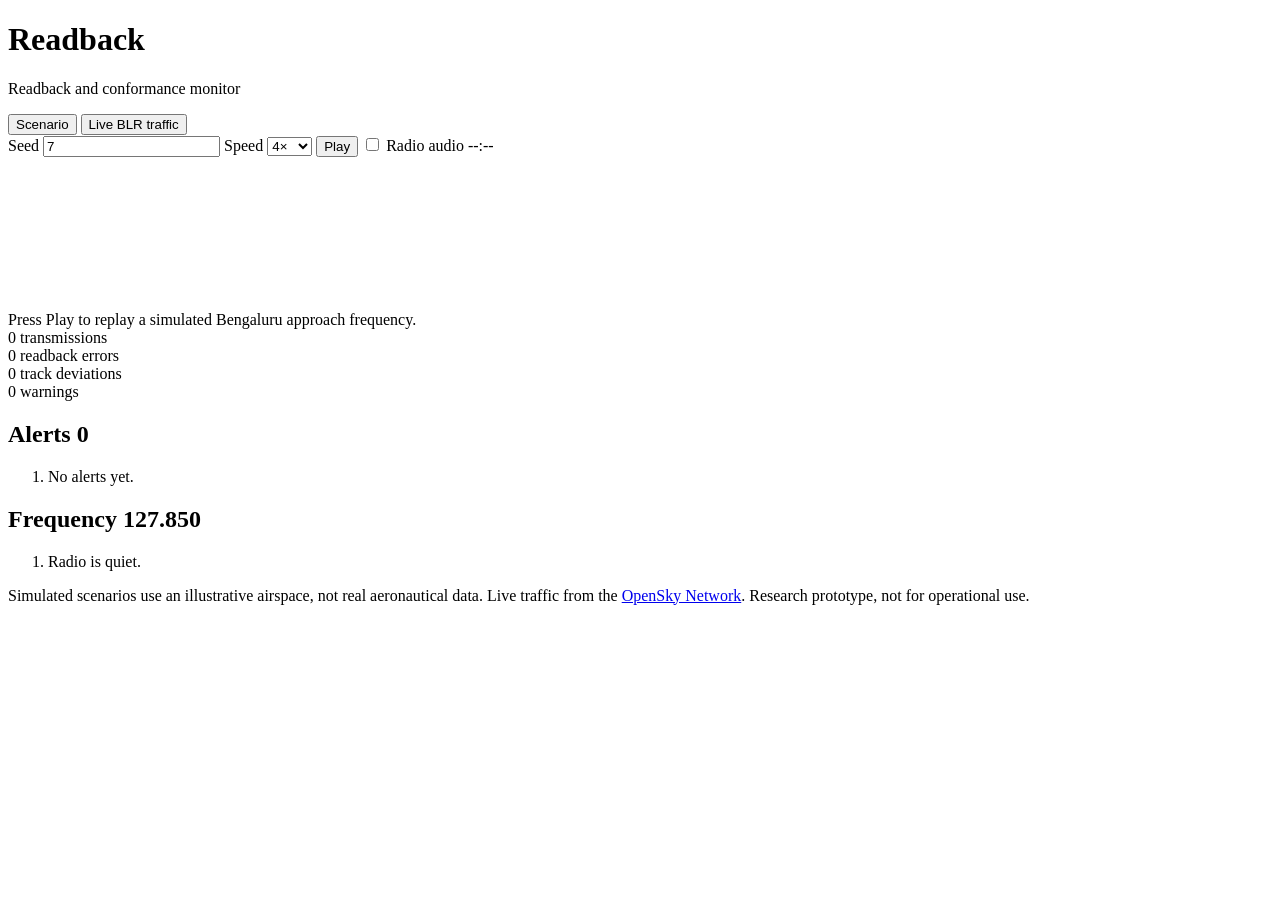
==== web/index.html @ b352fa4e "Add ADS-B conformance, live monitor, simulated scenarios and radar UI - adsb: OpenSky client, state " ====
<!doctype html>
<html lang="en">
<head>
  <meta charset="utf-8">
  <meta name="viewport" content="width=device-width, initial-scale=1">
  <title>Readback</title>
  <link rel="preconnect" href="https://fonts.googleapis.com">
  <link rel="preconnect" href="https://fonts.gstatic.com" crossorigin>
  <link href="https://fonts.googleapis.com/css2?family=IBM+Plex+Mono:wght@400;500;600&family=IBM+Plex+Sans:wght@400;500;600&display=swap" rel="stylesheet">
  <link rel="stylesheet" href="/static/style.css">
</head>
<body>
  <header class="bar">
    <div class="brand">
      <span class="mark" aria-hidden="true"></span>
      <div>
        <h1>Readback</h1>
        <p>Readback and conformance monitor</p>
      </div>
    </div>
    <div class="controls">
      <div class="tabs" role="tablist">
        <button role="tab" class="tab active" data-mode="replay" aria-selected="true">Scenario</button>
        <button role="tab" class="tab" data-mode="live" aria-selected="false">Live BLR traffic</button>
      </div>
      <label class="field replay-only">Seed <input id="seed" type="number" value="7" min="0"></label>
      <label class="field replay-only">Speed
        <select id="speed">
          <option value="1">1×</option>
          <option value="4" selected>4×</option>
          <option value="10">10×</option>
          <option value="30">30×</option>
        </select>
      </label>
      <button id="play" class="primary replay-only">Play</button>
      <label class="toggle replay-only"><input id="sound" type="checkbox"> Radio audio</label>
      <span id="clock" class="clock">--:--</span>
    </div>
  </header>

  <main class="grid">
    <section class="scope-wrap" aria-label="Radar scope">
      <canvas id="scope"></canvas>
      <div class="scope-note" id="scope-note">Press Play to replay a simulated Bengaluru approach frequency.</div>
      <div class="stats">
        <div><span id="stat-tx">0</span> transmissions</div>
        <div><span id="stat-err" class="err">0</span> readback errors</div>
        <div><span id="stat-track" class="err">0</span> track deviations</div>
        <div><span id="stat-warn" class="warn">0</span> warnings</div>
      </div>
    </section>

    <aside class="side">
      <section class="panel alerts">
        <h2>Alerts <span id="alert-count" class="count">0</span></h2>
        <ol id="alerts" class="list"><li class="empty">No alerts yet.</li></ol>
      </section>
      <section class="panel radio">
        <h2>Frequency <span class="freq">127.850</span></h2>
        <ol id="radio" class="list"><li class="empty">Radio is quiet.</li></ol>
      </section>
    </aside>
  </main>

  <footer class="foot">
    Simulated scenarios use an illustrative airspace, not real aeronautical data. Live traffic from the
    <a href="https://opensky-network.org" target="_blank" rel="noopener">OpenSky Network</a>. Research prototype, not for operational use.
  </footer>
  <script src="/static/app.js"></script>
</body>
</html>
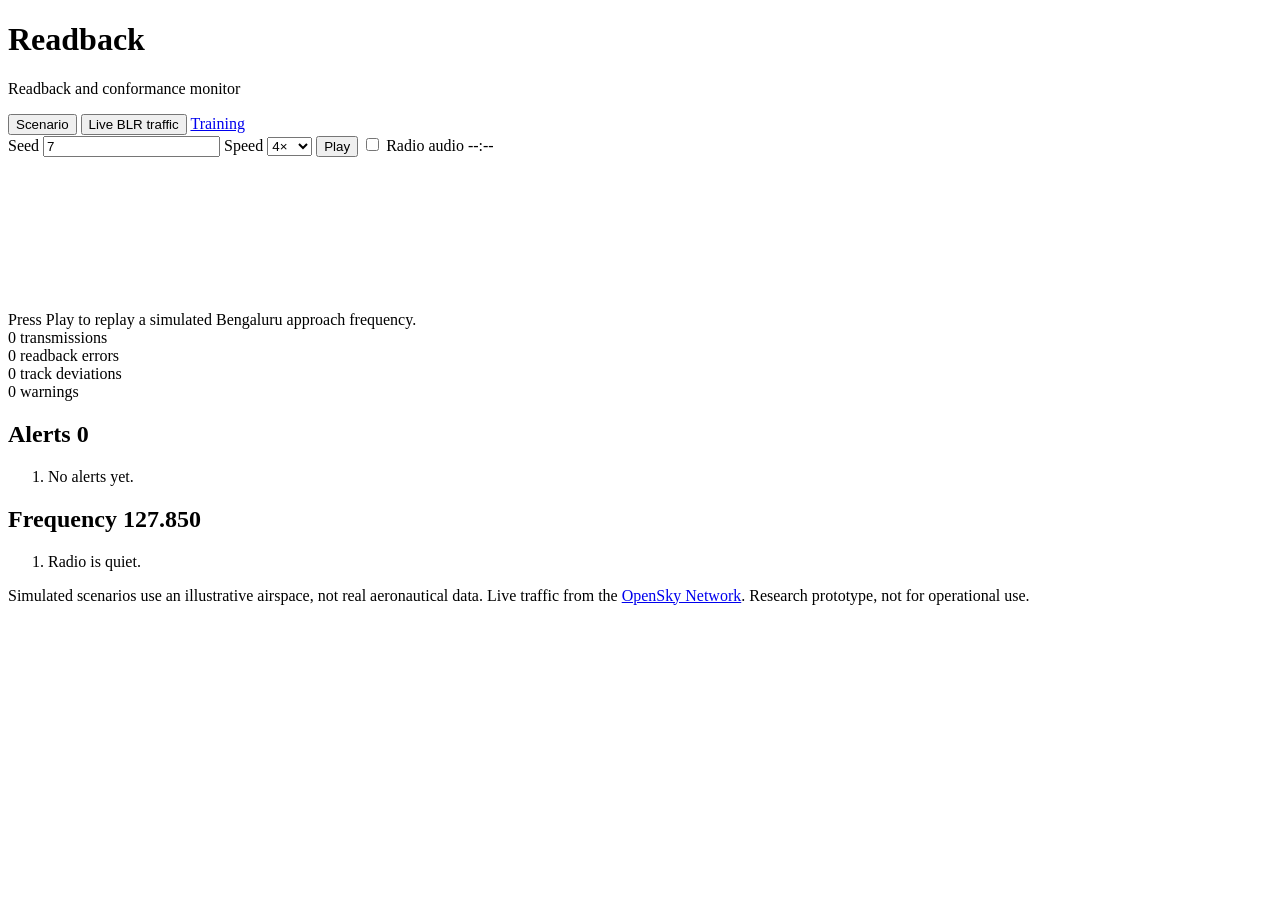
==== commit c8c4b1d7: "Add a self-training clearance tagger with a curriculum, gold set and dashboard - tagger: BiLSTM over" ====
--- a/web/index.html
+++ b/web/index.html
@@ -22,6 +22,7 @@
       <div class="tabs" role="tablist">
         <button role="tab" class="tab active" data-mode="replay" aria-selected="true">Scenario</button>
         <button role="tab" class="tab" data-mode="live" aria-selected="false">Live BLR traffic</button>
+        <a class="tab" href="/training">Training</a>
       </div>
       <label class="field replay-only">Seed <input id="seed" type="number" value="7" min="0"></label>
       <label class="field replay-only">Speed
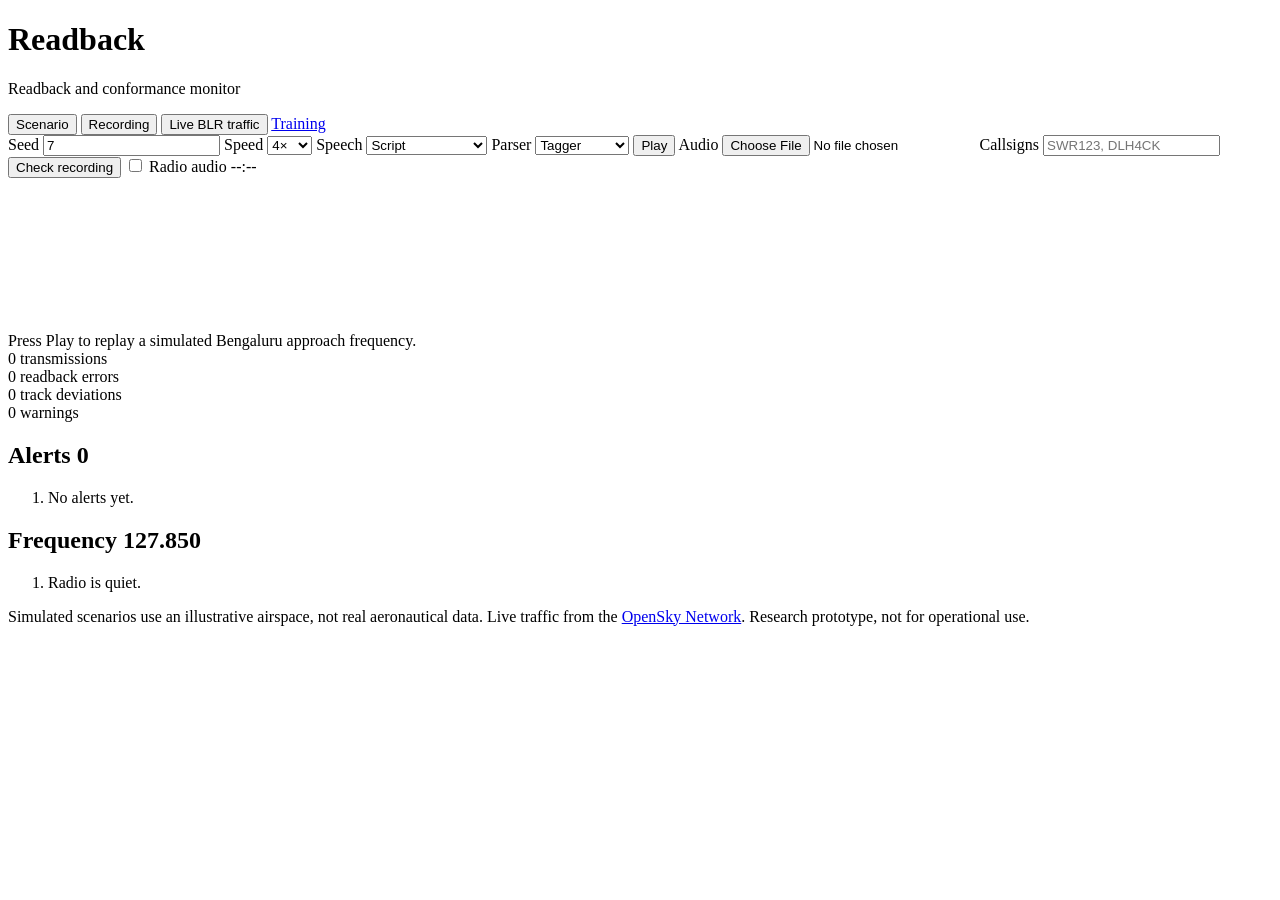
==== commit 5aafd3b8: "Muse live in the radar UI, recording checks and occurrence reports Scenario replay can listen to the" ====
--- a/web/index.html
+++ b/web/index.html
@@ -21,6 +21,7 @@
     <div class="controls">
       <div class="tabs" role="tablist">
         <button role="tab" class="tab active" data-mode="replay" aria-selected="true">Scenario</button>
+        <button role="tab" class="tab" data-mode="recording" aria-selected="false">Recording</button>
         <button role="tab" class="tab" data-mode="live" aria-selected="false">Live BLR traffic</button>
         <a class="tab" href="/training">Training</a>
       </div>
@@ -33,7 +34,24 @@
           <option value="30">30×</option>
         </select>
       </label>
+      <label class="field replay-only">Speech
+        <select id="hear" class="wide" title="Read the scripted text, or listen to the radio audio with Muse Voice Transcribe">
+          <option value="script" selected>Script</option>
+          <option value="muse">Voice Transcribe</option>
+        </select>
+      </label>
+      <label class="field not-live">Parser
+        <select id="parser" class="wide">
+          <option value="tagger" selected>Tagger</option>
+          <option value="spark">Muse Spark</option>
+          <option value="rules">Rules</option>
+        </select>
+      </label>
       <button id="play" class="primary replay-only">Play</button>
+      <label class="field recording-only">Audio <input id="rec-file" type="file" accept="audio/*,video/*" class="file"></label>
+      <label class="field recording-only" title="Optional: aircraft on frequency, as ADS-B shows them (SWR123) or spoken">Callsigns
+        <input id="rec-cs" type="text" class="wide-input" placeholder="SWR123, DLH4CK"></label>
+      <button id="analyze" class="primary recording-only">Check recording</button>
       <label class="toggle replay-only"><input id="sound" type="checkbox"> Radio audio</label>
       <span id="clock" class="clock">--:--</span>
     </div>
@@ -43,6 +61,7 @@
     <section class="scope-wrap" aria-label="Radar scope">
       <canvas id="scope"></canvas>
       <div class="scope-note" id="scope-note">Press Play to replay a simulated Bengaluru approach frequency.</div>
+      <audio id="rec-audio" class="rec-audio" controls hidden></audio>
       <div class="stats">
         <div><span id="stat-tx">0</span> transmissions</div>
         <div><span id="stat-err" class="err">0</span> readback errors</div>
@@ -63,6 +82,17 @@
     </aside>
   </main>
 
+  <dialog id="report" class="report" aria-labelledby="report-title">
+    <div class="report-head">
+      <h2 id="report-title">Occurrence report</h2>
+      <div class="report-actions">
+        <a id="report-dl" class="tab" download="occurrence-report.md" href="#">Download .md</a>
+        <button id="report-close" class="tab" type="button">Close</button>
+      </div>
+    </div>
+    <div id="report-body" class="report-body"></div>
+  </dialog>
+
   <footer class="foot">
     Simulated scenarios use an illustrative airspace, not real aeronautical data. Live traffic from the
     <a href="https://opensky-network.org" target="_blank" rel="noopener">OpenSky Network</a>. Research prototype, not for operational use.
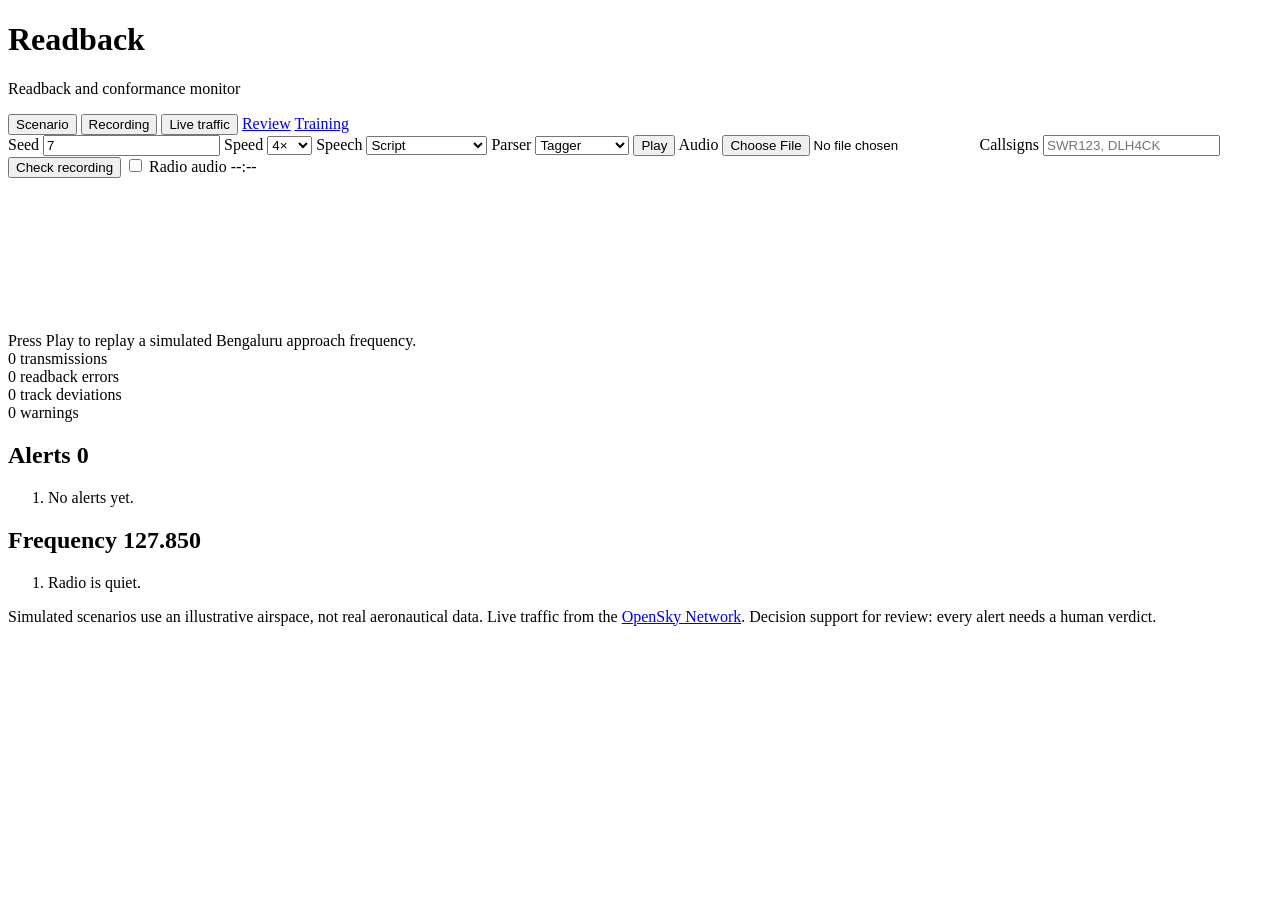
==== commit 570c5f67: "Review console for quality and safety teams; deployment guide /review: upload recordings, follow the" ====
--- a/web/index.html
+++ b/web/index.html
@@ -22,7 +22,8 @@
       <div class="tabs" role="tablist">
         <button role="tab" class="tab active" data-mode="replay" aria-selected="true">Scenario</button>
         <button role="tab" class="tab" data-mode="recording" aria-selected="false">Recording</button>
-        <button role="tab" class="tab" data-mode="live" aria-selected="false">Live BLR traffic</button>
+        <button role="tab" class="tab" data-mode="live" aria-selected="false">Live traffic</button>
+        <a class="tab" href="/review">Review</a>
         <a class="tab" href="/training">Training</a>
       </div>
       <label class="field replay-only">Seed <input id="seed" type="number" value="7" min="0"></label>
@@ -95,8 +96,9 @@
 
   <footer class="foot">
     Simulated scenarios use an illustrative airspace, not real aeronautical data. Live traffic from the
-    <a href="https://opensky-network.org" target="_blank" rel="noopener">OpenSky Network</a>. Research prototype, not for operational use.
+    <a href="https://opensky-network.org" target="_blank" rel="noopener">OpenSky Network</a>. Decision support for review: every alert needs a human verdict.
   </footer>
+  <script src="/static/common.js"></script>
   <script src="/static/app.js"></script>
 </body>
 </html>
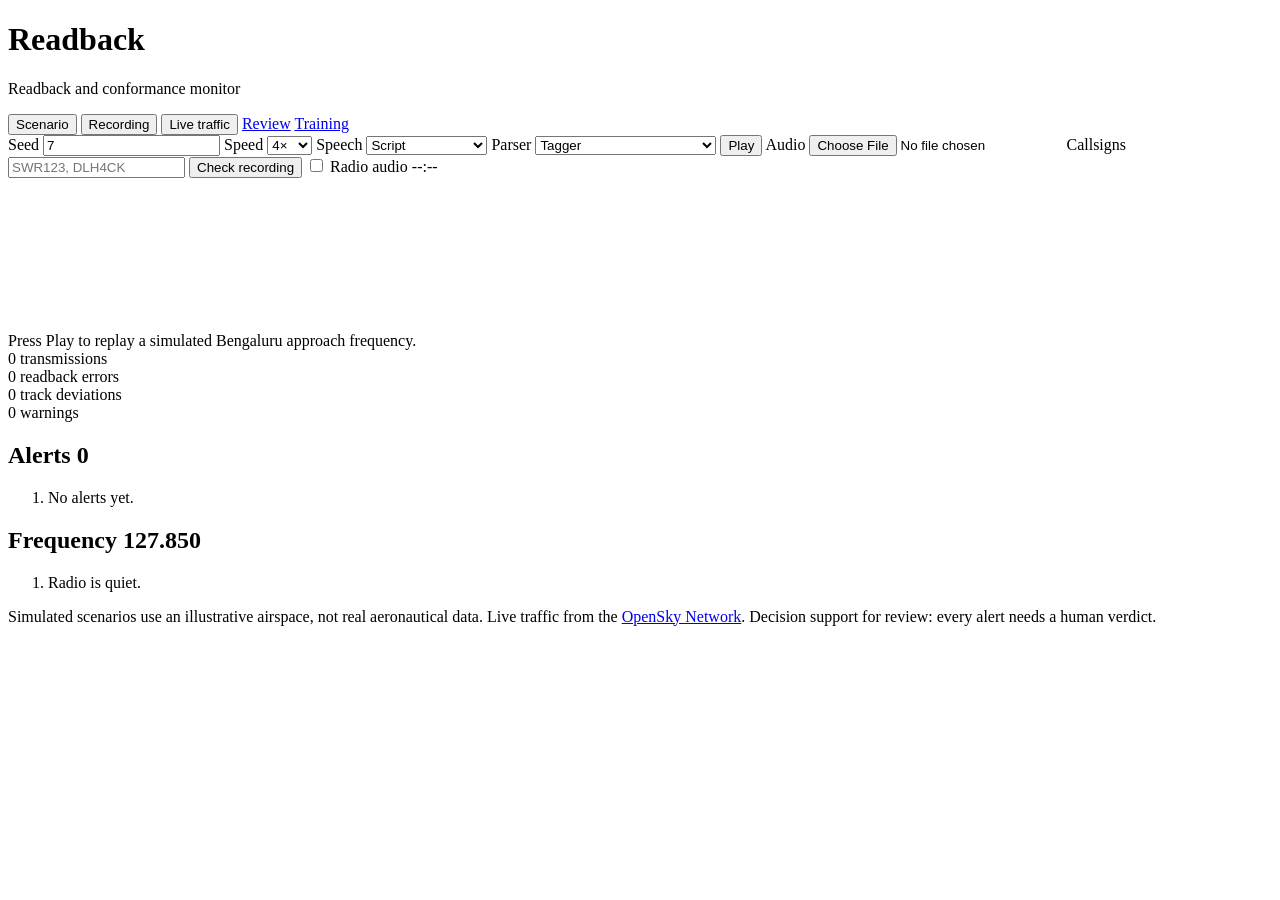
==== commit 090b7e6c: "Fine-tune Muse Glimmer 30B as the clearance parser QLoRA on one H100 (Modal): rank-16 LoRA on the la" ====
--- a/web/index.html
+++ b/web/index.html
@@ -45,6 +45,7 @@
         <select id="parser" class="wide">
           <option value="tagger" selected>Tagger</option>
           <option value="spark">Muse Spark</option>
+          <option value="glimmer">Muse Glimmer (fine-tuned)</option>
           <option value="rules">Rules</option>
         </select>
       </label>
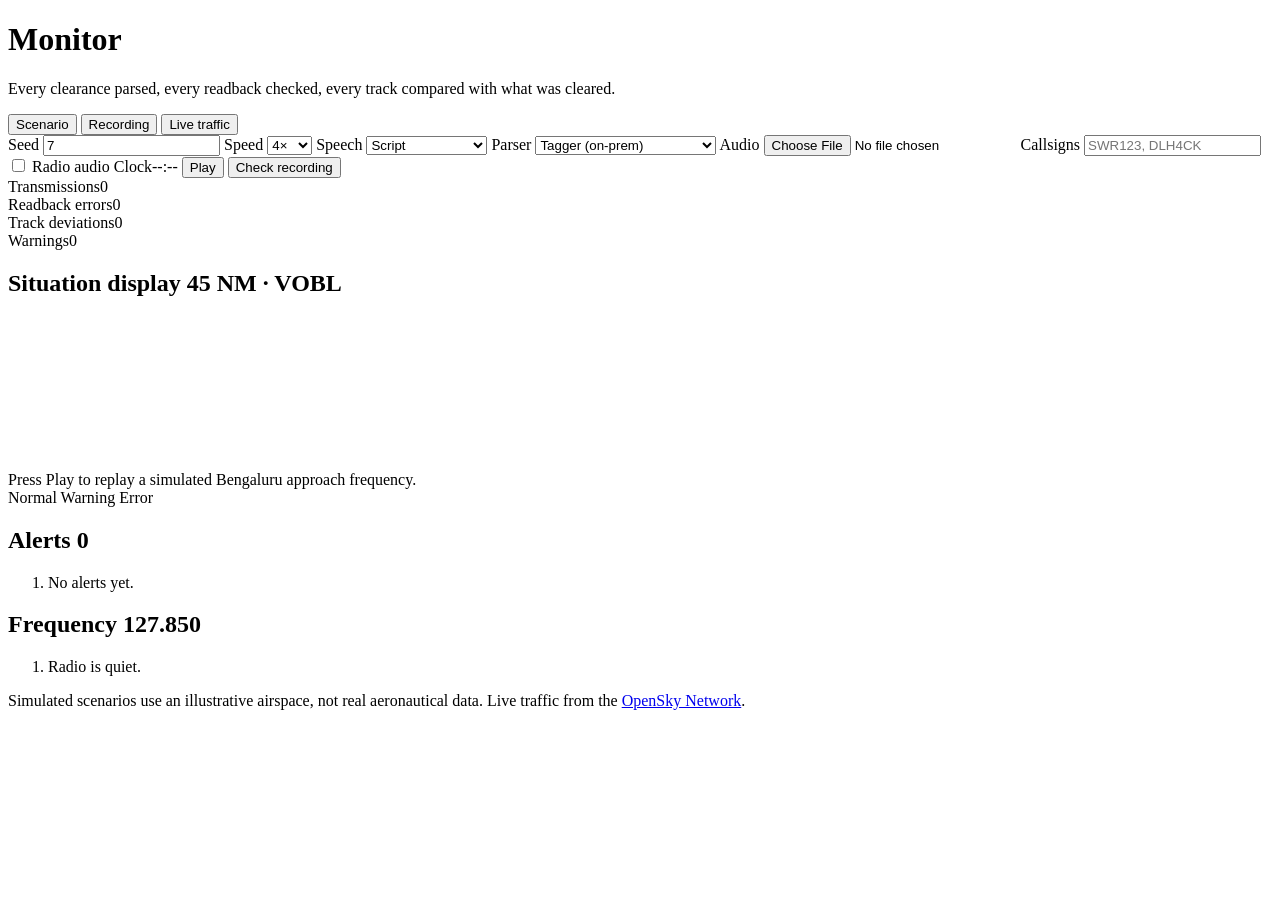
==== commit cd1d78ab: "Redesign the UI as one product: sidebar shell, model status, metric cards Monitor, Review and Traini" ====
--- a/web/index.html
+++ b/web/index.html
@@ -3,29 +3,29 @@
 <head>
   <meta charset="utf-8">
   <meta name="viewport" content="width=device-width, initial-scale=1">
-  <title>Readback</title>
+  <title>Readback · Monitor</title>
   <link rel="preconnect" href="https://fonts.googleapis.com">
   <link rel="preconnect" href="https://fonts.gstatic.com" crossorigin>
-  <link href="https://fonts.googleapis.com/css2?family=IBM+Plex+Mono:wght@400;500;600&family=IBM+Plex+Sans:wght@400;500;600&display=swap" rel="stylesheet">
-  <link rel="stylesheet" href="/static/style.css">
+  <link href="https://fonts.googleapis.com/css2?family=IBM+Plex+Mono:wght@400;500;600&family=Inter:wght@400;500;600;650;700&display=swap" rel="stylesheet">
+  <link rel="stylesheet" href="/static/style.css?v=2">
 </head>
 <body>
-  <header class="bar">
-    <div class="brand">
-      <span class="mark" aria-hidden="true"></span>
+  <nav class="nav" id="nav" aria-label="Main"></nav>
+
+  <div class="page">
+    <header class="page-head">
       <div>
-        <h1>Readback</h1>
-        <p>Readback and conformance monitor</p>
+        <h1>Monitor</h1>
+        <p>Every clearance parsed, every readback checked, every track compared with what was cleared.</p>
       </div>
-    </div>
-    <div class="controls">
-      <div class="tabs" role="tablist">
+      <div class="seg" role="tablist" aria-label="Source">
         <button role="tab" class="tab active" data-mode="replay" aria-selected="true">Scenario</button>
         <button role="tab" class="tab" data-mode="recording" aria-selected="false">Recording</button>
         <button role="tab" class="tab" data-mode="live" aria-selected="false">Live traffic</button>
-        <a class="tab" href="/review">Review</a>
-        <a class="tab" href="/training">Training</a>
       </div>
+    </header>
+
+    <div class="toolbar">
       <label class="field replay-only">Seed <input id="seed" type="number" value="7" min="0"></label>
       <label class="field replay-only">Speed
         <select id="speed">
@@ -36,53 +36,68 @@
         </select>
       </label>
       <label class="field replay-only">Speech
-        <select id="hear" class="wide" title="Read the scripted text, or listen to the radio audio with Muse Voice Transcribe">
+        <select id="hear" title="Read the scripted text, or listen to the radio audio with Muse Voice Transcribe">
           <option value="script" selected>Script</option>
           <option value="muse">Voice Transcribe</option>
         </select>
       </label>
       <label class="field not-live">Parser
-        <select id="parser" class="wide">
-          <option value="tagger" selected>Tagger</option>
+        <select id="parser">
+          <option value="tagger" selected>Tagger (on-prem)</option>
           <option value="spark">Muse Spark</option>
           <option value="glimmer">Muse Glimmer (fine-tuned)</option>
           <option value="rules">Rules</option>
         </select>
       </label>
-      <button id="play" class="primary replay-only">Play</button>
       <label class="field recording-only">Audio <input id="rec-file" type="file" accept="audio/*,video/*" class="file"></label>
       <label class="field recording-only" title="Optional: aircraft on frequency, as ADS-B shows them (SWR123) or spoken">Callsigns
         <input id="rec-cs" type="text" class="wide-input" placeholder="SWR123, DLH4CK"></label>
+      <label class="toggle replay-only"><input id="sound" type="checkbox"> Radio audio</label>
+      <span class="spacer"></span>
+      <span class="clock-label">Clock</span><span id="clock" class="clock">--:--</span>
+      <button id="play" class="primary replay-only">Play</button>
       <button id="analyze" class="primary recording-only">Check recording</button>
-      <label class="toggle replay-only"><input id="sound" type="checkbox"> Radio audio</label>
-      <span id="clock" class="clock">--:--</span>
     </div>
-  </header>
 
-  <main class="grid">
-    <section class="scope-wrap" aria-label="Radar scope">
-      <canvas id="scope"></canvas>
-      <div class="scope-note" id="scope-note">Press Play to replay a simulated Bengaluru approach frequency.</div>
-      <audio id="rec-audio" class="rec-audio" controls hidden></audio>
-      <div class="stats">
-        <div><span id="stat-tx">0</span> transmissions</div>
-        <div><span id="stat-err" class="err">0</span> readback errors</div>
-        <div><span id="stat-track" class="err">0</span> track deviations</div>
-        <div><span id="stat-warn" class="warn">0</span> warnings</div>
-      </div>
+    <section class="metrics" aria-label="Session totals">
+      <div class="metric"><span class="label">Transmissions</span><span id="stat-tx" class="value">0</span></div>
+      <div class="metric"><span class="label">Readback errors</span><span id="stat-err" class="value err">0</span></div>
+      <div class="metric"><span class="label">Track deviations</span><span id="stat-track" class="value err">0</span></div>
+      <div class="metric"><span class="label">Warnings</span><span id="stat-warn" class="value warn">0</span></div>
     </section>
 
-    <aside class="side">
-      <section class="panel alerts">
-        <h2>Alerts <span id="alert-count" class="count">0</span></h2>
-        <ol id="alerts" class="list"><li class="empty">No alerts yet.</li></ol>
+    <main class="grid">
+      <section class="card" aria-label="Radar scope">
+        <h2 class="card-head">Situation display <span class="hint">45 NM · VOBL</span></h2>
+        <div class="scope-wrap">
+          <canvas id="scope"></canvas>
+          <div class="scope-note" id="scope-note">Press Play to replay a simulated Bengaluru approach frequency.</div>
+          <div class="legend-strip" aria-hidden="true">
+            <span><i style="border-color:var(--phosphor)"></i>Normal</span>
+            <span><i style="border-color:var(--warn)"></i>Warning</span>
+            <span><i style="border-color:var(--err)"></i>Error</span>
+          </div>
+          <audio id="rec-audio" class="rec-audio" controls hidden></audio>
+        </div>
       </section>
-      <section class="panel radio">
-        <h2>Frequency <span class="freq">127.850</span></h2>
-        <ol id="radio" class="list"><li class="empty">Radio is quiet.</li></ol>
-      </section>
-    </aside>
-  </main>
+
+      <aside class="side">
+        <section class="panel alerts">
+          <h2>Alerts <span id="alert-count" class="count">0</span></h2>
+          <ol id="alerts" class="list"><li class="empty">No alerts yet.</li></ol>
+        </section>
+        <section class="panel radio">
+          <h2>Frequency <span class="freq">127.850</span></h2>
+          <ol id="radio" class="list"><li class="empty">Radio is quiet.</li></ol>
+        </section>
+      </aside>
+    </main>
+
+    <footer class="foot">
+      Simulated scenarios use an illustrative airspace, not real aeronautical data. Live traffic from the
+      <a href="https://opensky-network.org" target="_blank" rel="noopener">OpenSky Network</a>.
+    </footer>
+  </div>
 
   <dialog id="report" class="report" aria-labelledby="report-title">
     <div class="report-head">
@@ -95,11 +110,7 @@
     <div id="report-body" class="report-body"></div>
   </dialog>
 
-  <footer class="foot">
-    Simulated scenarios use an illustrative airspace, not real aeronautical data. Live traffic from the
-    <a href="https://opensky-network.org" target="_blank" rel="noopener">OpenSky Network</a>. Decision support for review: every alert needs a human verdict.
-  </footer>
-  <script src="/static/common.js"></script>
-  <script src="/static/app.js"></script>
+  <script src="/static/common.js?v=2"></script>
+  <script src="/static/app.js?v=2"></script>
 </body>
 </html>
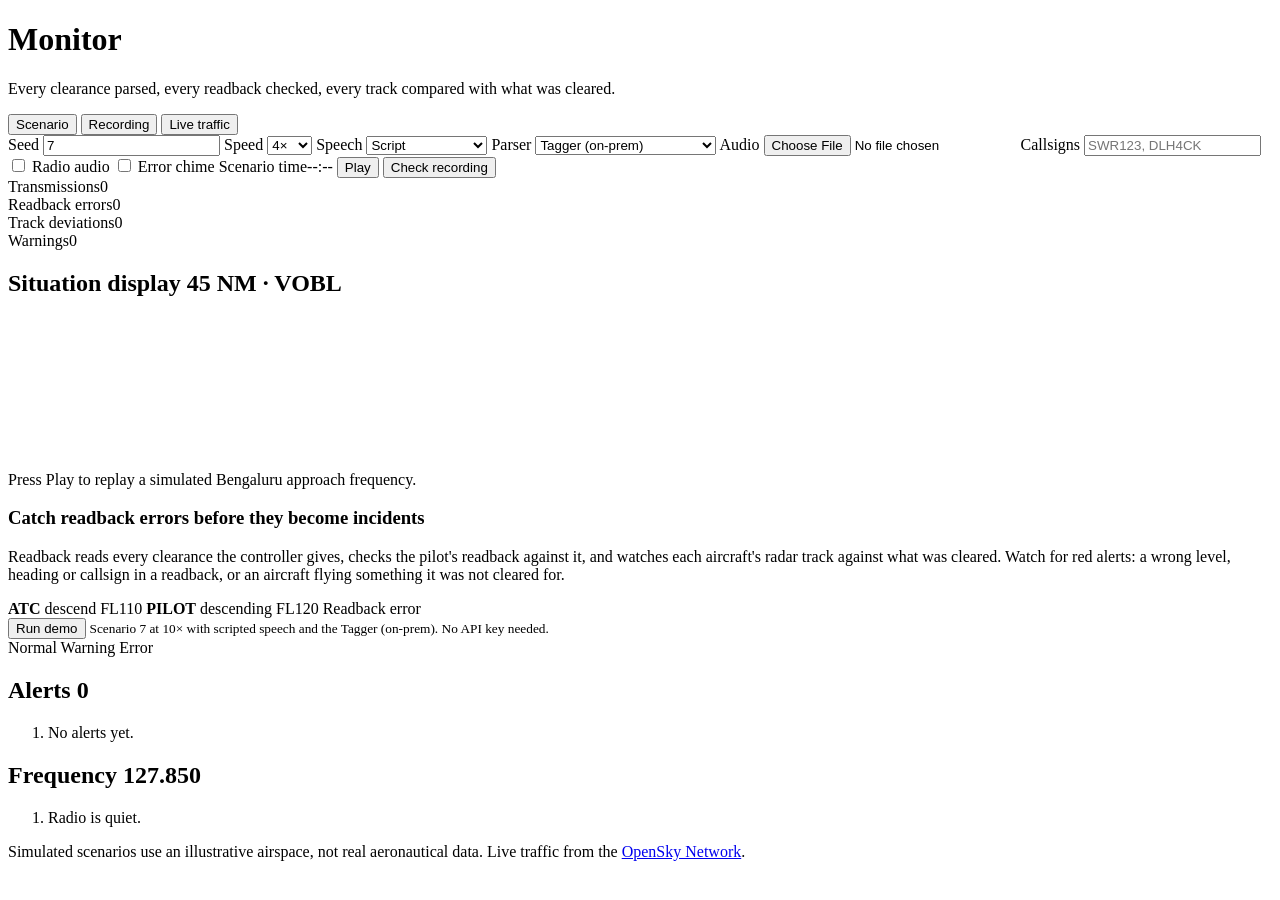
==== commit 25ad7e01: "Harden the pipeline, score replays, and polish the Monitor and Review console Backend - Report agent" ====
--- a/web/index.html
+++ b/web/index.html
@@ -7,9 +7,9 @@
   <link rel="preconnect" href="https://fonts.googleapis.com">
   <link rel="preconnect" href="https://fonts.gstatic.com" crossorigin>
   <link href="https://fonts.googleapis.com/css2?family=IBM+Plex+Mono:wght@400;500;600&family=Inter:wght@400;500;600;650;700&display=swap" rel="stylesheet">
-  <link rel="stylesheet" href="/static/style.css?v=2">
+  <link rel="stylesheet" href="/static/style.css?v=6">
 </head>
-<body>
+<body class="monitor">
   <nav class="nav" id="nav" aria-label="Main"></nav>
 
   <div class="page">
@@ -53,8 +53,10 @@
       <label class="field recording-only" title="Optional: aircraft on frequency, as ADS-B shows them (SWR123) or spoken">Callsigns
         <input id="rec-cs" type="text" class="wide-input" placeholder="SWR123, DLH4CK"></label>
       <label class="toggle replay-only"><input id="sound" type="checkbox"> Radio audio</label>
+      <label class="toggle replay-only" title="Play a short tone when a readback error or track deviation is raised"><input id="chime" type="checkbox"> Error chime</label>
+      <span id="opt-hint" class="opt-hint not-live" hidden></span>
       <span class="spacer"></span>
-      <span class="clock-label">Clock</span><span id="clock" class="clock">--:--</span>
+      <span id="clock-label" class="clock-label">Scenario time</span><span id="clock" class="clock">--:--</span>
       <button id="play" class="primary replay-only">Play</button>
       <button id="analyze" class="primary recording-only">Check recording</button>
     </div>
@@ -71,7 +73,32 @@
         <h2 class="card-head">Situation display <span class="hint">45 NM · VOBL</span></h2>
         <div class="scope-wrap">
           <canvas id="scope"></canvas>
-          <div class="scope-note" id="scope-note">Press Play to replay a simulated Bengaluru approach frequency.</div>
+          <div class="scope-top">
+            <div class="scope-note" id="scope-note">Press Play to replay a simulated Bengaluru approach frequency.</div>
+            <div aria-live="assertive">
+              <button id="priority" class="priority" type="button" hidden>
+                <span class="priority-kind" id="priority-kind"></span>
+                <span class="priority-cs" id="priority-cs"></span>
+                <span class="priority-msg" id="priority-msg"></span>
+                <span class="priority-ack" id="priority-ack"></span>
+              </button>
+            </div>
+          </div>
+          <div class="onboard" id="onboard">
+            <h3>Catch readback errors before they become incidents</h3>
+            <p>Readback reads every clearance the controller gives, checks the pilot's readback against it,
+              and watches each aircraft's radar track against what was cleared.
+              Watch for red alerts: a wrong level, heading or callsign in a readback, or an aircraft
+              flying something it was not cleared for.</p>
+            <div class="onboard-example" aria-label="Example">
+              <span><b class="role controller">ATC</b> descend FL110</span>
+              <span><b class="role pilot">PILOT</b> descending FL120</span>
+              <span class="sev">Readback error</span>
+            </div>
+            <button id="demo" class="primary big" type="button">Run demo</button>
+            <small id="demo-note">Scenario 7 at 10× with scripted speech and the Tagger (on-prem). No API key needed.</small>
+          </div>
+          <section class="scorecard" id="scorecard" aria-label="Replay result" hidden></section>
           <div class="legend-strip" aria-hidden="true">
             <span><i style="border-color:var(--phosphor)"></i>Normal</span>
             <span><i style="border-color:var(--warn)"></i>Warning</span>
@@ -83,7 +110,7 @@
 
       <aside class="side">
         <section class="panel alerts">
-          <h2>Alerts <span id="alert-count" class="count">0</span></h2>
+          <h2>Alerts <span class="counts"><span id="unack-count" class="count unack" hidden></span><span id="alert-count" class="count">0</span></span></h2>
           <ol id="alerts" class="list"><li class="empty">No alerts yet.</li></ol>
         </section>
         <section class="panel radio">
@@ -110,7 +137,7 @@
     <div id="report-body" class="report-body"></div>
   </dialog>
 
-  <script src="/static/common.js?v=2"></script>
-  <script src="/static/app.js?v=2"></script>
+  <script src="/static/common.js?v=6"></script>
+  <script src="/static/app.js?v=6"></script>
 </body>
 </html>
